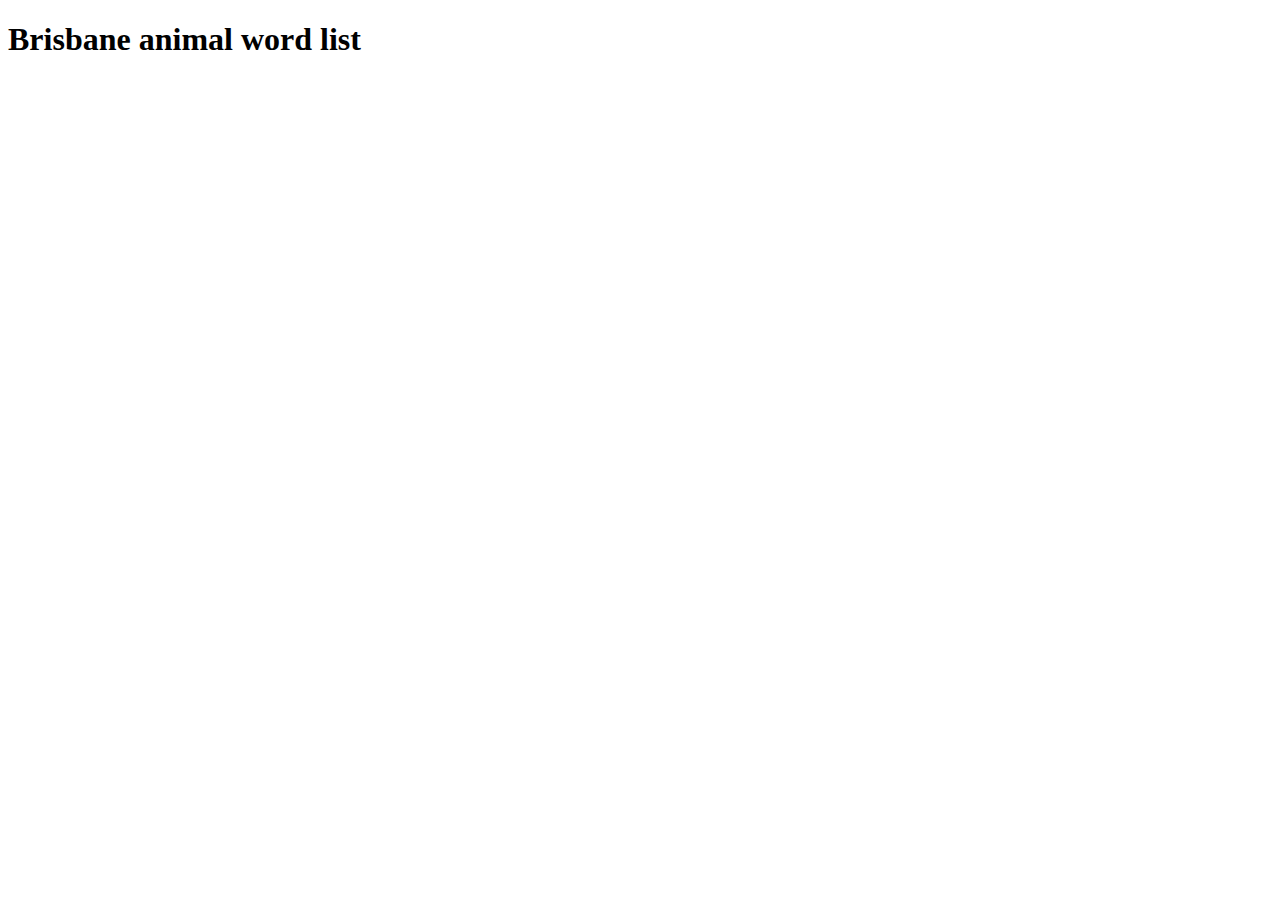
==== index.html @ 2f60b3fa "Simple setup with script.js getting data from Brisbane animal word list" ====
<!doctype html>
<html lang="en">
  <head>
    <meta charset="utf-8"/>
    <title>Animal rescue</title>
    <link rel="stylesheet" href="css/style.css"/>
  </head>
  <body>
    <div id="loading"></div>
    <h1>Brisbane animal word list</h1>
    <section id="records"></section>
    <script src="https://code.jquery.com/jquery-3.3.1.min.js"></script>
		<script src="js/script.js"></script>
  </body>
</html>
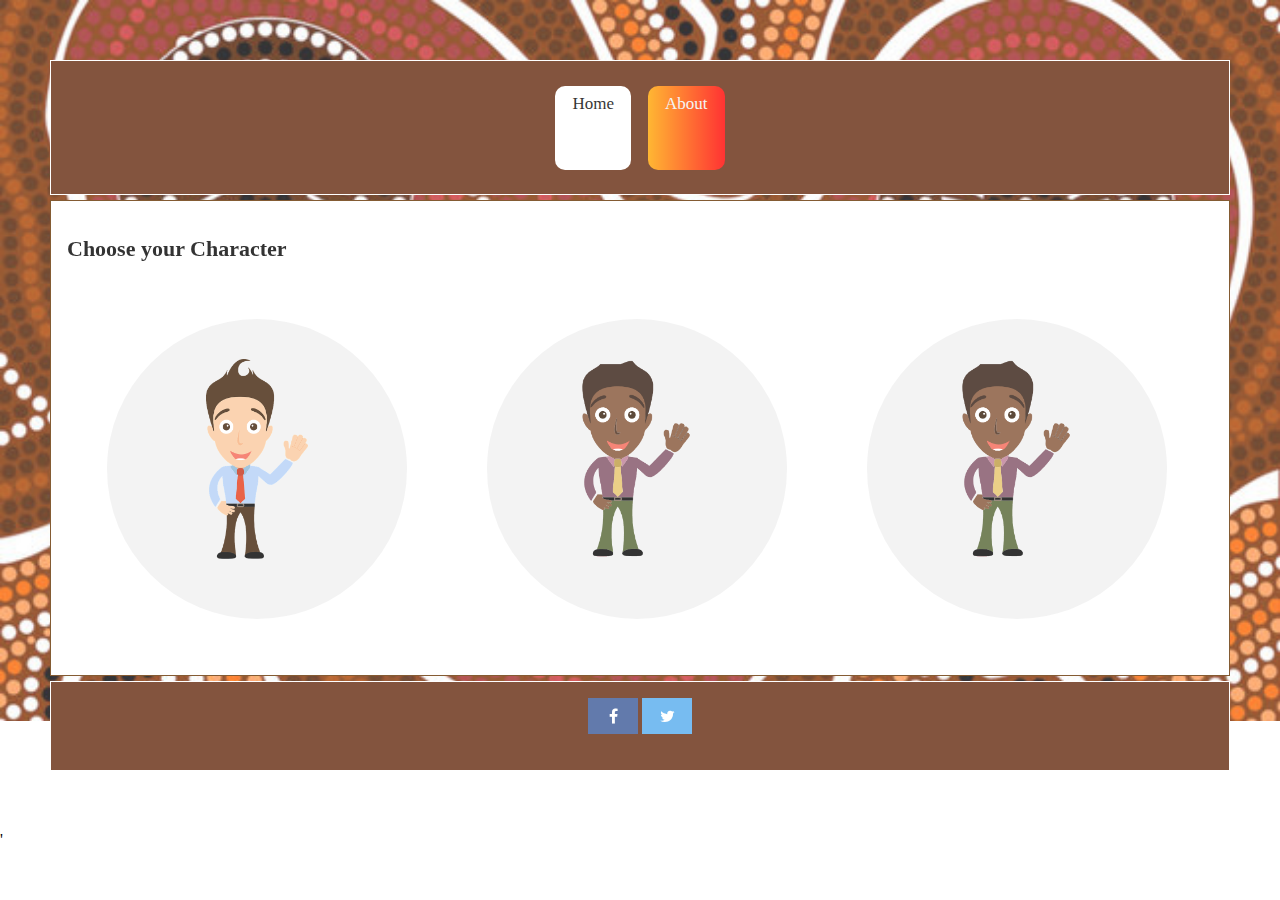
==== commit 12e2e9da: "Update index" ====
--- a/index.html
+++ b/index.html
@@ -1,15 +1,33 @@
-<!doctype html>
+<!DOCTYPE html>
 <html lang="en">
-  <head>
-    <meta charset="utf-8"/>
-    <title>Animal rescue</title>
-    <link rel="stylesheet" href="css/style.css"/>
-  </head>
+	<head>
+    <meta name="viewport" content="width=device-width, initial-scale=1">
+    <title>Animals Rescue</title>
+    <link rel="stylesheet" href="css/style.css">
+    <link rel="stylesheet" href="https://cdnjs.cloudflare.com/ajax/libs/font-awesome/4.7.0/css/font-awesome.min.css">
+	</head>
   <body>
-    <div id="loading"></div>
-    <h1>Brisbane animal word list</h1>
-    <section id="records"></section>
-    <script src="https://code.jquery.com/jquery-3.3.1.min.js"></script>
-		<script src="js/script.js"></script>
+    <div id="background">
+      <header id="topnav">
+        <a href="pages/page3.html" class="current">Home</a>
+        <a href="about.html">About</a>
+      </header>
+      <div id="main">
+        <article >
+          <h1> Choose your Character</h1>
+          <div class="flex-container">
+            <div><img src="images/char1.png"></div>
+            <div><img src="images/char2.png"></div>
+            <div><img src="images/char2.png"></div>
+          </div>
+        </article>
+      </div>
+      <footer>
+        <a href="#" class="fa fa-facebook"></a>
+        <a href="#" class="fa fa-twitter"></a>
+      </footer>
+      <script src="https://code.jquery.com/jquery-3.3.1.min.js"></script>
+      <script src="js/script.js"></script>
+    </div>'
   </body>
 </html>
--- a/css/style.css
+++ b/css/style.css
@@ -0,0 +1,811 @@
+
+* {
+  box-sizing: border-box; 
+}
+body {
+	font-family:"Palatino Linotype", "Book Antiqua", Palatino, serif;
+  display: flex;
+     
+
+  flex-direction: column;
+  margin: 0;
+   }
+
+   #background{
+    background-image:url("../images/6.jpg");
+    background-repeat: no-repeat;
+    background-size: 100%;
+    opacity:0.8;
+    filter:alpha(opacity=80);
+    position:relative;
+    top:0;
+    width:100%;
+    height:100%;
+
+   }
+
+ 
+
+
+h1 {
+	font-family:"Palatino Linotype", "Book Antiqua", Palatino, serif;
+	font-size: 22px;
+	font-style: normal;
+	font-variant: normal;
+	
+	line-height: 1.5em;
+}
+
+h3 {
+	font-family:"Palatino Linotype", "Book Antiqua", Palatino, serif;
+	font-size: 20px;
+	font-style: normal;
+	font-variant: normal;
+	
+	line-height: 1.5em;
+}
+p {
+	font-family: "Palatino Linotype", "Book Antiqua", Palatino, serif;
+	font-size: 18px;
+	font-style: normal;
+	font-variant: normal;
+	text-align:justify;
+	line-height: 1.5em;
+}
+em{
+	font-style: italic;
+	background-color:gray;
+}
+
+.logoimg {
+    position: absolute;
+    top: 17%;
+    left:15%;
+	width:15%;
+	height:15%;
+    transform: translate(-50%, -50%);
+}
+ 
+.flex-container {
+    display: flex;
+    flex-direction: row;
+    
+  }
+  .flex-container > div {
+    background-color: #f1f1f1;
+    width: 300px;
+    height:300px;
+    margin:40px;
+    padding:40px;
+    text-align: center;
+    border-radius:50%;
+  }
+.flex-container > div img 
+{
+max-width:300px;
+max-height:200px;
+
+}
+ 
+#main {
+  display: flex;
+  flex: 1;
+}
+#main > article {
+	border:solid 1px #663300;
+	background-color:white;
+  flex: 1;
+  min-height: 400px;
+  
+  
+}
+
+	
+header {
+	margin-top:60px;
+	margin-bottom:5px;
+	text-align: center;
+ height:15vh;
+border:solid 1px white; 
+background-color:#652A0E;
+
+}
+
+
+	
+
+header, footer, article {
+ 
+  padding: 1em;
+  margin-left:50px;
+  margin-right:50px;
+}
+footer{
+	background-color:#652A0E;
+	height: 10vh;
+	margin-top:5px;
+	margin-bottom:60px;
+	border:solid 1px white;
+	text-align:center;
+}
+
+figure {
+	max-width: 300px;
+	text-align:center;
+	margin: 0;
+	padding: 0.75em;
+	margin-bottom: 1em;
+}
+
+
+figure img {
+	display: block;
+	max-width: 100%;
+	width:640px;
+	height:450px;
+    border-radius:50%;
+	
+}
+
+	
+#hh{
+	text-align:center;
+}
+.book {
+	-webkit-column-count: 4; /* Chrome, Safari, Opera */
+    -moz-column-count: 4; /* Firefox */
+    column-count: 4;
+	-webkit-column-gap: 60px; /* Chrome, Safari, Opera */
+    -moz-column-gap: 60px; /* Firefox */
+    column-gap: 10px;
+
+	 column-rule: 2px solid black;
+	
+}
+#map {
+	width: 1000px;
+	height: 500px;
+	background: url("../images/map.png") no-repeat;
+	margin-left:22%;
+	margin-top:10%;
+	}
+
+
+#map li {
+	list-style: none;
+	position: absolute;
+}
+
+#map a {
+	display: block;
+	color: black;
+	text-decoration: none;
+	font-weight: bold;
+}
+
+@keyframes pulseStation {
+	0% {
+		transform: scale(1);
+	}
+	20% {
+		transform: scale(2);
+	}
+	40%, 100% {
+		transform: scale(1);
+	}
+}
+
+#map li.station {
+	width: 75px;
+	height: 75px;
+	border: 1px solid black;
+	background: white;
+	border-radius: 100%;
+	z-index: 1;
+	text-align: center
+	
+}
+
+#map li.station a {
+	padding-left: 35px;
+	line-height: 20px;
+	white-space: nowrap;
+	visibility: hidden;
+	opacity: 0;
+	transition: all 1s ease;
+}
+
+#map li.station:hover a {
+	visibility: visible;
+	opacity: 1;
+	animation-name: pulseStation;
+	animation-duration: 2s;
+	animation-iteration-count: infinite;
+}
+
+
+#map li.station-1 {
+	top: 64%;
+	left: 30%;
+	
+	animation-delay:0s;
+	background-color:red;
+		
+}
+
+
+#map li.station-2 {
+	top: 65%;
+	left: 44%;
+	animation-delay: 0.5s;
+	background-color:yellow;
+}
+
+#map li.station-3 {
+	top: 75%;
+	left: 55%;
+	animation-delay: 1s;
+	background-color:green;
+}
+
+#map li.station-4{
+	top:65%;
+	left:65%;
+	animation-delay: 1.5s;
+	background-color:blue;
+}
+
+
+.wrap {
+            width: 200px;
+			
+            display: inline-block;
+			
+        }
+        .drag-drop-box{
+            width: 100%;
+            border: #ecf0f1 solid 2px;
+            border-radius: 0.5em;
+            -moz-border-radius: 0.5em;
+            -webkit-border-radius: 0.5em;
+            margin: 0 auto 1.5em;
+            overflow: hidden;
+            position: relative;
+        }
+
+        .drag-block {
+            width: 100%;
+            padding-bottom: 75%;
+            height: 0;
+            background-color: black;
+            position: relative;
+            opacity: 0.5;
+            visibility: hidden;
+            z-index: 3;
+        }
+
+        .drag-drop-box .icon-camera, .drag-drop-box .drag-label {
+            position: absolute;
+            top: 50%;
+            transform: translate(-50%, -50%);
+            left: 50%;
+        }
+
+        .display-img {
+            width: 100%;
+        }
+
+        .icon-camera {
+            width: 30%;
+        }
+
+        .has-photo .icon-camera, .no-photo .display-img, .has-photo .drag-block, .has-photo .drag-label{
+            display: none;
+        }
+
+        .has-photo .display-img, .no-photo .icon-camera{
+            display: block;
+        }
+
+        .float-bar {
+            width: 100%;
+            height: 3.5em;
+            -moz-opacity: 0.75;
+            opacity: 0.75;
+            background-color: #000000;
+            position: absolute;
+            bottom: -3.5em;
+            display:flex;
+            display: -webkit-flex;
+            align-items:center;
+            justify-content: center;
+            color: #F4F8F9;
+            z-index: 4;
+        }
+
+        .float-bar:hover{
+            cursor: pointer;
+            color: #e74c3c;
+        }
+
+        .drag-drop-box input[type="file"] {
+            display: none;
+        }
+
+        .drag-label {
+            color: white;
+            display: none;
+            z-index: 5;
+        }
+/* Details form and licence */
+
+
+fieldset {
+    margin-bottom: 2em;
+    padding: 1em 2em;
+    border: 0;
+    border-radius: 10px;
+    background: white;
+    display: block;
+}
+
+legend {
+    text-transform: uppercase;
+    font-size: 1em;
+    font-weight: bold;
+    letter-spacing: 2px;
+    padding: 0.5em 1em;
+    margin: 0 -1em;
+    border-radius: 10px;
+    background: black;
+    color: white;
+    background: linear-gradient(-90deg, red, orange);
+}
+
+fieldset .form-item {
+    display: flex;
+    margin-bottom: 1em;
+    align-items: center;
+}
+
+fieldset .form-item > label {
+    font-weight: bold;
+    width: 25%;
+    padding-right: 2em;
+    text-align: right;
+    text-shadow: rgba(0,0,0,0.3) 3px 3px 5px;
+}
+fieldset .form-item .form-element {
+    width: 75%;
+}
+
+fieldset .form-item .form-element > label {
+	display: block;
+}
+
+input[type=text], input[type=number], textarea {
+    box-shadow: rgba(0,0,0,0.15) 3px 3px 5px;
+    background: white;
+    border: 1px solid #ccc;
+    border-radius: 5px;
+    padding: 10px 15px;
+    width: 40%;
+    font-size: 0.9em;
+}
+
+input[type=text]:focus, input[type=number]:focus {
+    border-color: #2cb5e8;
+}
+
+input[type=radio], input[type=checkbox] {
+    margin-right: 1em;
+}
+
+label.error {
+	color: red;
+}
+
+input[type=text].error, input[type=number].error {
+	border-color: red;
+}
+
+select {
+    font-size: 1em;
+}
+
+
+
+.name {
+	font-weight: bold;
+	color: red;
+}
+/* Menu */
+
+
+#topnav {
+  overflow: hidden;
+  display:flex;
+  justify-content: center;
+}
+
+#topnav a {
+  float: left;
+  display: block;
+  color: #f2f2f2;
+  text-align: center;
+  margin:0.5em;
+  text-decoration: none;
+  font-size: 17px;
+  
+  background: linear-gradient(-90deg, red, orange);
+   padding: 0.5em 1em;
+   
+    border: 0;
+    border-radius: 10px;
+  }
+
+#topnav a:hover {
+   color: black;
+}
+#topnav .current {
+	background: white;
+	color: black;
+	text-shadow: none;
+	
+}
+    
+.link{
+    font-weight: bold;
+    font-size: 1.3em;
+    background: black;
+    padding: 0.5em 1em;
+    color: white;
+    border: 0;
+    border-radius: 10px;
+    background: linear-gradient(-90deg, red, orange);
+    cursor: pointer;
+    float: right;
+	text-decoration: none;
+}
+
+.link:hover{
+	color:black;
+}
+
+
+
+/*Activities page */
+#scene1
+{width:1000px;height:300px;
+padding:10px;
+border:1px solid #aaaaaa;
+left:10%;
+background-size: cover;
+	position: relative;
+}
+#scene2
+{width:1000px;
+height:300px;
+padding:10px;
+background-size: cover;
+	position: relative;
+border:1px solid #aaaaaa;
+background:url("../images/BlueBackground.jpg") no-repeat;
+left:10%;}
+
+/*Animating cars on home Page */
+@keyframes car {
+	0% {
+		left: -250px;
+	}
+	100% {
+		left: 100%;
+	}
+}
+
+.cars img {
+	width: 250px;
+	position: absolute;
+	bottom: 0;
+	left: -250px;
+	animation-timing-function: linear;
+	animation-name: car;
+	animation-duration: 20s;
+	animation-iteration-count: infinite;
+}
+
+.cars img:nth-child(1) {
+	bottom: -5px;
+}
+
+.cars img:nth-child(2) {
+	animation-direction: reverse;
+	bottom:-40px;
+}
+
+
+/*Social media buttons*/
+/* Style all font awesome icons */
+.fa {
+    padding: 10px;
+    font-size: 30px;
+    width: 50px;
+    text-align: center;
+    text-decoration: none;
+}
+
+/* Add a hover effect if you want */
+.fa:hover {
+    opacity: 0.7;
+}
+
+/* Set a specific color for each brand */
+
+/* Facebook */
+.fa-facebook {
+    background: #3B5998;
+    color: white;
+}
+
+/* Twitter */
+.fa-twitter {
+    background: #55ACEE;
+    color: white;
+}
+/* for sessions*/
+.name {
+	font-weight: bold;
+	color: red;
+}
+.lname{
+	font-weight: bold;
+	color: green;
+}
+.age{
+	
+font-weight: bold;
+	color: purple;
+}
+.country{
+	font-weight: bold;
+	color: purple;
+}
+	
+	
+.pbutton
+{
+	padding:2px;
+	float:right;
+	
+}
+.nbutton
+{
+	padding:2px;
+	float:left;
+}
+/*Breadcrumb*/
+ul.breadcrumb {
+    padding: 10px 10px;
+    list-style: none;
+    background-color: #eee;
+}
+ul.breadcrumb li {
+    display: inline;
+    font-size: 18px;
+}
+ul.breadcrumb li+li:before {
+    padding: 8px;
+    color: black;
+    content: "/\00a0";
+}
+ul.breadcrumb li a {
+    color: red;
+    text-decoration: none;
+}
+ul.breadcrumb li a:hover {
+    color: #01447e;
+    text-decoration: underline;
+}
+/* Progress */
+.container {
+  width: 100%;
+  padding: 5px 5px;
+  background-color: #eee;
+}
+
+.status {
+  text-align: right;
+  padding-right: 20px;
+  line-height: 40px;
+  color: white;
+}
+.page0{width: 0%; background-color: #4CAF50;}
+.page1 {width: 5%; background-color: #4CAF50;}
+.page2 {width: 10%; background-color: #4CAF50;}
+.page3 {width: 15%; background-color: #4CAF50;}
+.page4 {width: 20%; background-color: #4CAF50;}
+.page5 {width: 25%; background-color: #4CAF50;}
+.page6{width: 30%; background-color: #4CAF50;}
+.page7 {width: 35%; background-color: #4CAF50;}
+.page8 {width: 40%; background-color: #4CAF50;}
+.page9 {width: 45%; background-color: #4CAF50;}
+
+.page10 {width: 50%; background-color: #4CAF50;}
+.page11 {width: 55%; background-color: #4CAF50;}
+.page12{width: 60%; background-color: #4CAF50;}
+.page13 {width: 65%; background-color: #4CAF50;}
+.page14 {width: 70%; background-color: #4CAF50;}
+.page15{width: 75%; background-color: #4CAF50;}
+.page16 {width: 80%; background-color: #4CAF50;}
+.page17{width: 85%; background-color: #4CAF50;}
+.page18 {width: 90%; background-color: #4CAF50;}
+.page19 {width: 100%; background-color: #4CAF50;}
+
+
+
+
+/* quiz pages */
+
+/*licence print */
+.container1 {
+    position:relative;
+	height:1000px;
+	width:1000px;
+    text-align:center;
+    color: black;
+	
+}
+
+.top-right {
+    position: absolute;
+    top: 185px;
+    right: 530px;
+}
+.centered {
+    position: absolute;
+    top: 30%;
+    left: 70%;
+    transform: translate(-50%, -50%);
+} 
+
+/*Quiz screen*/
+
+
+#quiz {
+
+	margin-left: 10px;
+
+	padding: 10px 20px 10px 20px;
+
+	width: 400px;
+	height: 800px;
+
+	border-radius: 20px;
+
+	float: left;
+
+
+
+}
+
+.act li {
+	
+	position: relative;
+}
+
+.act li a {
+    
+    text-decoration:none;
+}
+.act li a:hover{
+    
+    text-decoration: underline;
+}
+
+
+input {
+
+	margin-bottom: 20px;
+
+	display: block;
+
+}
+
+
+
+#textbox {
+
+	height: 25px;
+
+	font-size: 16px;
+
+	border-radius: 5px;
+
+	border: none;
+
+	padding-left: 5px;
+
+}
+
+
+
+
+
+#button {
+
+	background:linear-gradient(-90deg, red, orange);
+
+	border: none;
+
+	border-radius: 5px;
+
+	padding: 10px;
+
+	color: white;
+
+	font-size: 16px;
+
+	transition-duration: .5s;
+
+	margin-top: 15px;
+
+}
+
+
+
+
+
+
+
+#button:hover {
+
+
+	color: black;
+
+	cursor: pointer;
+
+
+
+}
+
+
+
+#after_submit {
+
+	visibility: hidden;
+
+	background: #ff5459;
+
+	padding: 10px 20px 10px 20px;
+
+	width: 400px;
+
+	border-radius: 20px;
+
+	float: left;
+
+	margin-left: 20px;
+
+	font-size: 30px;
+
+
+
+
+
+}
+
+
+#picture {
+
+	width: 375px;
+
+	height: 245px;
+
+}
+
+
+#mc {
+
+	display: inline;
+
+} 